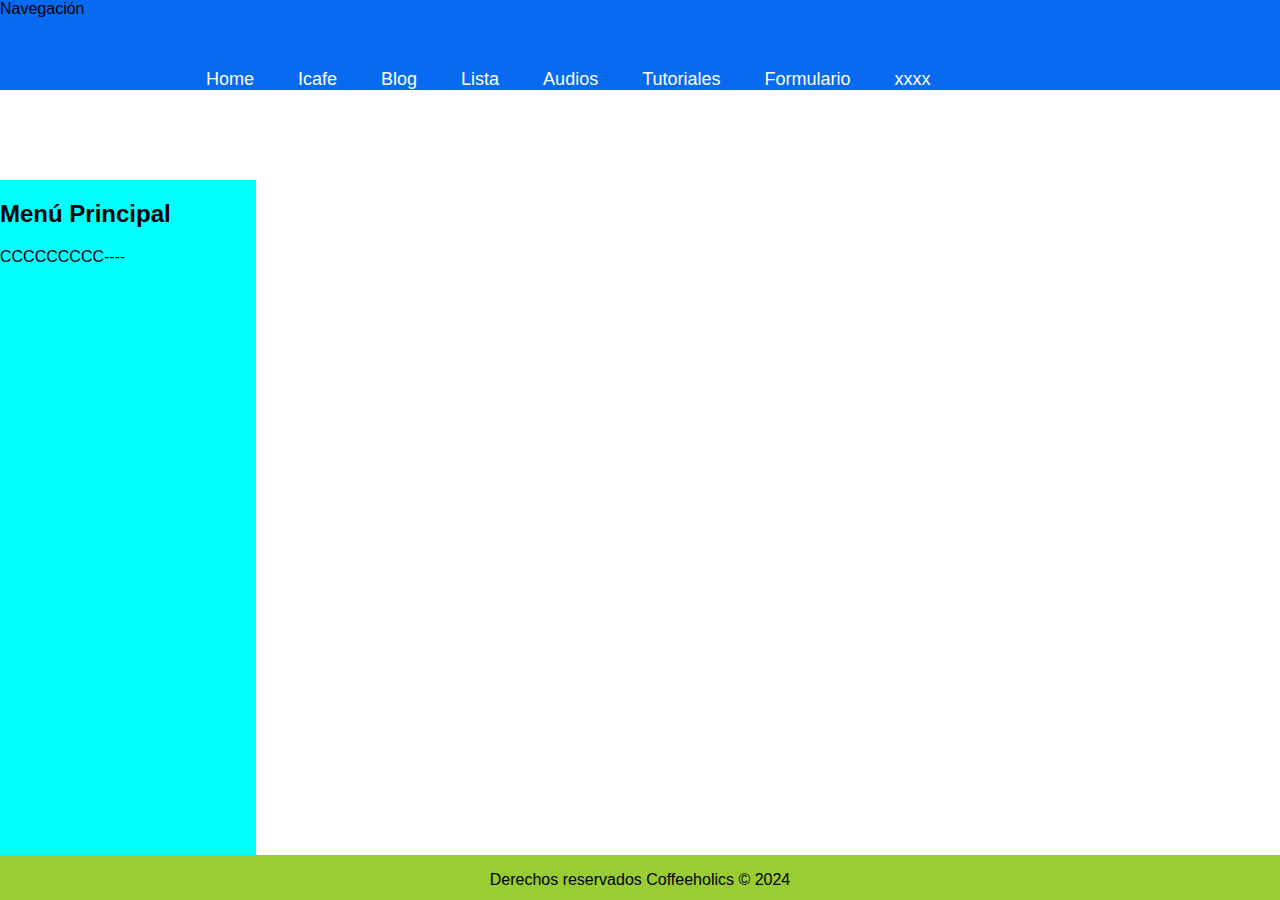
==== src/main/resources/static/index.html @ f9f1c03e "Initial commit" ====
<!DOCTYPE html>

<html>
    <head>
        <title>Coffeeholics</title>
        <meta charset="UTF-8">
        <link href="../css/estilo.css" rel="stylesheet" type="text/css"/>
    </head>
    <body>
        <header class="header">
            Navegación
            <nav class="nav">
                <ul class="nav-menu">
                     <li class="nav-menu-item"><a class="nav-menu-link nav-link" href="index.html">Home</a></li>
                    <li class="nav-menu-item"><a class="nav-menu-link nav-link" href="iframe.html">Icafe</a></li>
                    <li class="nav-menu-item"><a class="nav-menu-link nav-link" href="blog.html">Blog</a></li>
                    <li class="nav-menu-item"><a class="nav-menu-link nav-link" href="lista.html">Lista</a></li>
                    <li class="nav-menu-item"><a class="nav-menu-link nav-link" href="audio.html">Audios</a></li>
                    <li class="nav-menu-item"><a class="nav-menu-link nav-link" href="video.html">Tutoriales</a></li>
                    <li class="nav-menu-item"><a class="nav-menu-link nav-link" href="formulario.html">Formulario</a></li>
                    <li class="nav-menu-item"><a class="nav-menu-link nav-link" href="xxxx.html">xxxx</a></li>
                </ul>
            </nav>
        </header>
        <aside class="aside">
            <h2 id="home">Menú Principal</h2>
            <p>CCCCCCCCC----</p>
        </aside>
        
        <footer class="footer">
            <p>Derechos reservados Coffeeholics &#169; 2024</p>
        </footer>
    </body>
</html>
---- src/main/resources/css/estilo.css ----
/* 
    Created on : Feb 1, 2024, 8:56:50 PM
    Author     : pherr
*/

tbody tr:nth-child(odd) {
    background-color: blue;
    color: white
}

tbody tr:nth-child(even) {
    background-color: black;
    color: white
}

body {
    margin: 0;
    box-sizing: border-box;
    font-family: sans-serif;
    padding: 90px 20px 0;
}

.header {
    position: fixed;
    top: 0;
    left: 0;
    width: 100%;
    height: 90px;
    background-color: #076af0;
}

.logo {
    font-size: 30px;
    font-weight: bold;
    padding: 0 40px;
    line-height: 90px;
}
.nav {
    display: flex;
    justify-content: space-between;
    max-width: 992px;
    margin: 0 auto;
}

.nav-link {
    color: white;
    text-decoration: none;
}

.nav-menu {
    display: flex;
    margin-right: 40px;
    list-style: none;
}

.nav-menu-link {
    font-size: 18px;
    margin: 0 10px;
    line-height: 90px;
    width: max-content;

}

.nav-menu-link:hover {
    background-color: #024070;
    transition: 0.5s;
}

.nav-menu-link {
    padding: 8px 12px;
    border-radius: 10px;
}


.aside {
    position: fixed;
    top: 20%;
    left: 0;
    width: 20%;
    height: 75%;
    background-color: aqua;
}

.section {
    position: fixed;
    top: 20%;
    left: 20%;
    width: 80%;
    height: 75%;
    background-color: bisque;
    overflow-y: scroll;
}

.footer {
    position: fixed;
    bottom: 0;
    left: 0;
    width: 100%;
    height: 5%;
    background-color: yellowgreen;
    text-align: center;
}
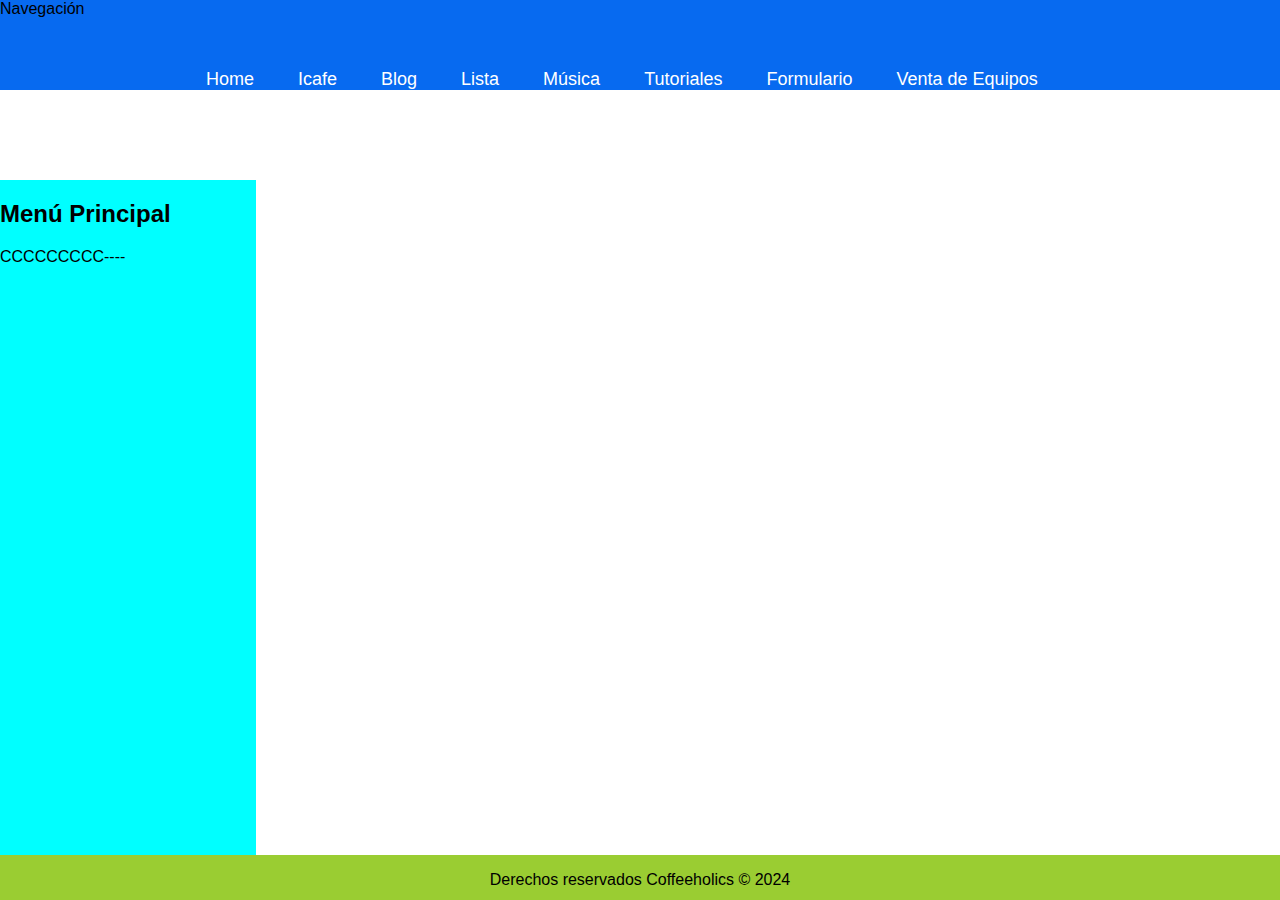
==== commit 0f864733: "2" ====
--- a/src/main/resources/static/index.html
+++ b/src/main/resources/static/index.html
@@ -15,10 +15,10 @@
                     <li class="nav-menu-item"><a class="nav-menu-link nav-link" href="iframe.html">Icafe</a></li>
                     <li class="nav-menu-item"><a class="nav-menu-link nav-link" href="blog.html">Blog</a></li>
                     <li class="nav-menu-item"><a class="nav-menu-link nav-link" href="lista.html">Lista</a></li>
-                    <li class="nav-menu-item"><a class="nav-menu-link nav-link" href="audio.html">Audios</a></li>
+                    <li class="nav-menu-item"><a class="nav-menu-link nav-link" href="audio.html">Música</a></li>
                     <li class="nav-menu-item"><a class="nav-menu-link nav-link" href="video.html">Tutoriales</a></li>
                     <li class="nav-menu-item"><a class="nav-menu-link nav-link" href="formulario.html">Formulario</a></li>
-                    <li class="nav-menu-item"><a class="nav-menu-link nav-link" href="xxxx.html">xxxx</a></li>
+                    <li class="nav-menu-item"><a class="nav-menu-link nav-link" href="links.html">Venta de Equipos</a></li>
                 </ul>
             </nav>
         </header>
--- a/src/main/resources/css/estilo.css
+++ b/src/main/resources/css/estilo.css
@@ -102,3 +102,7 @@
     text-align: center;
 }
 
+
+.nav-menu-item {
+
+}
